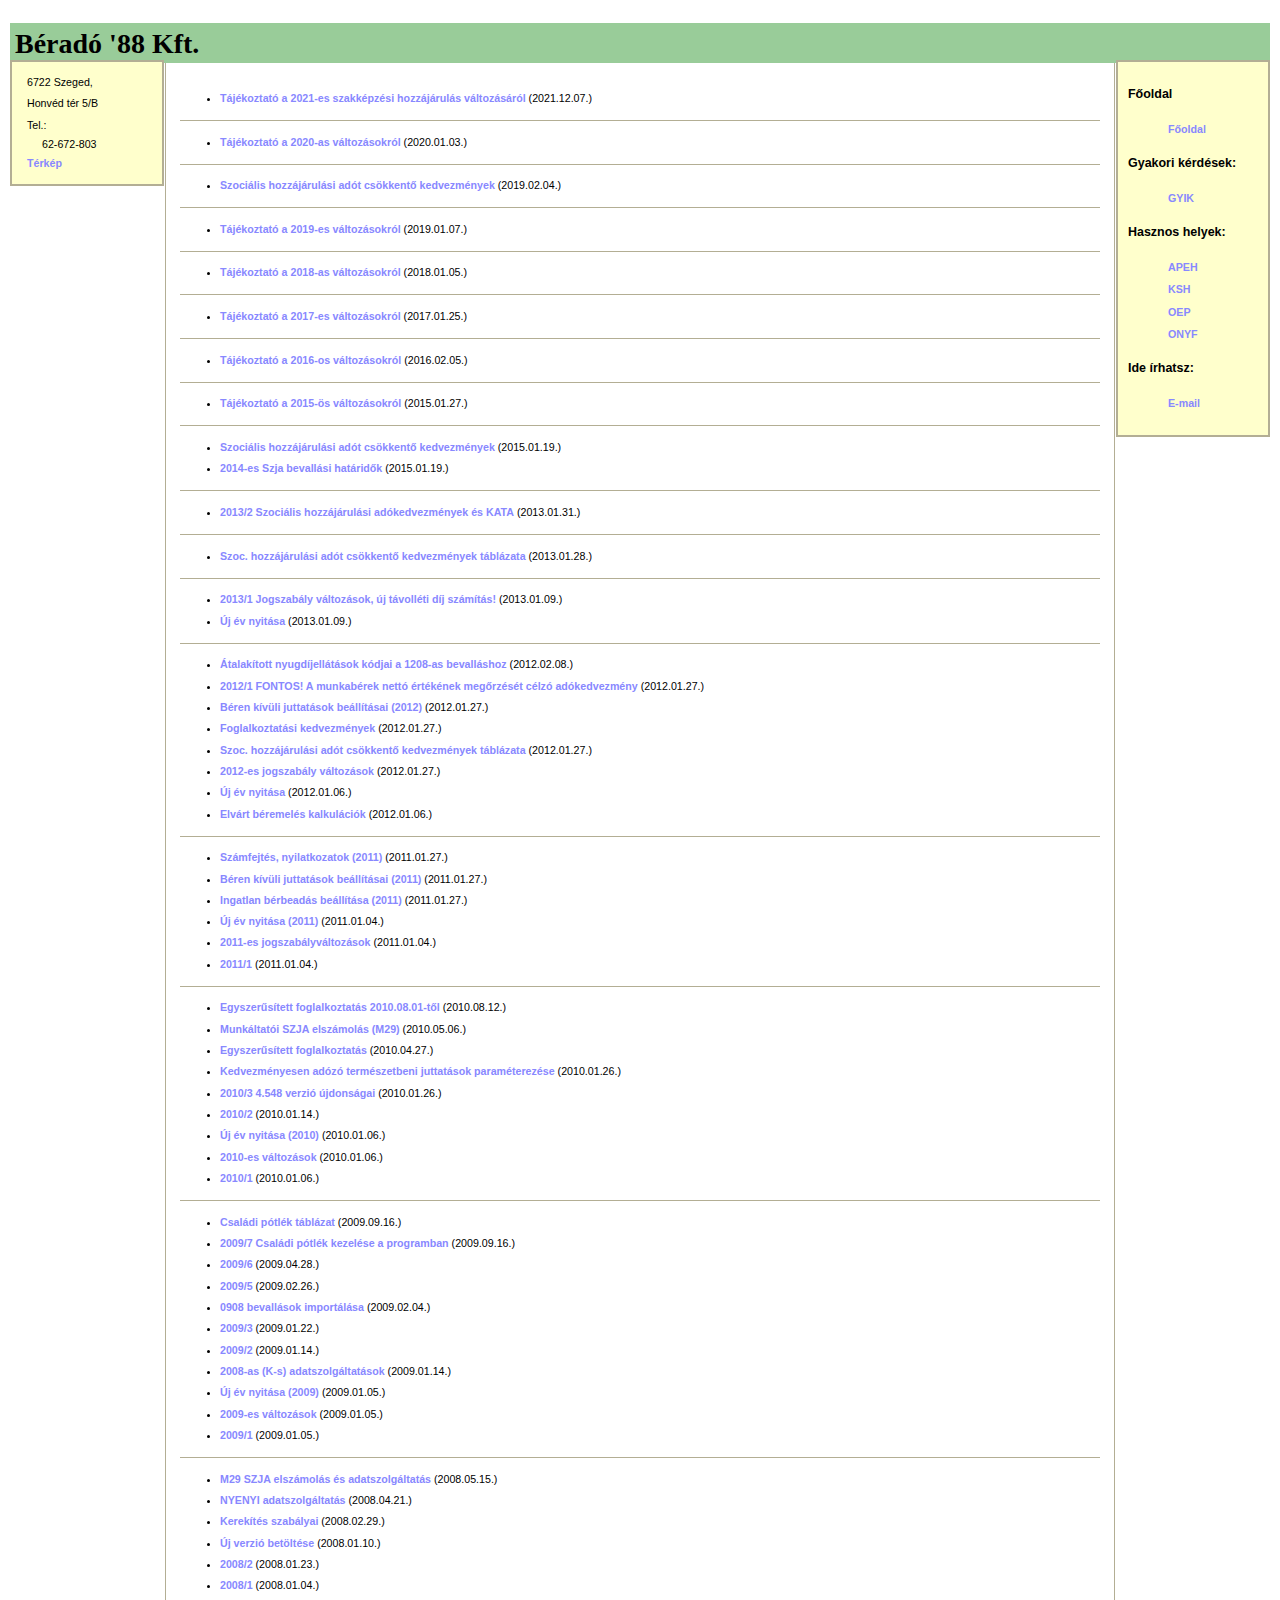
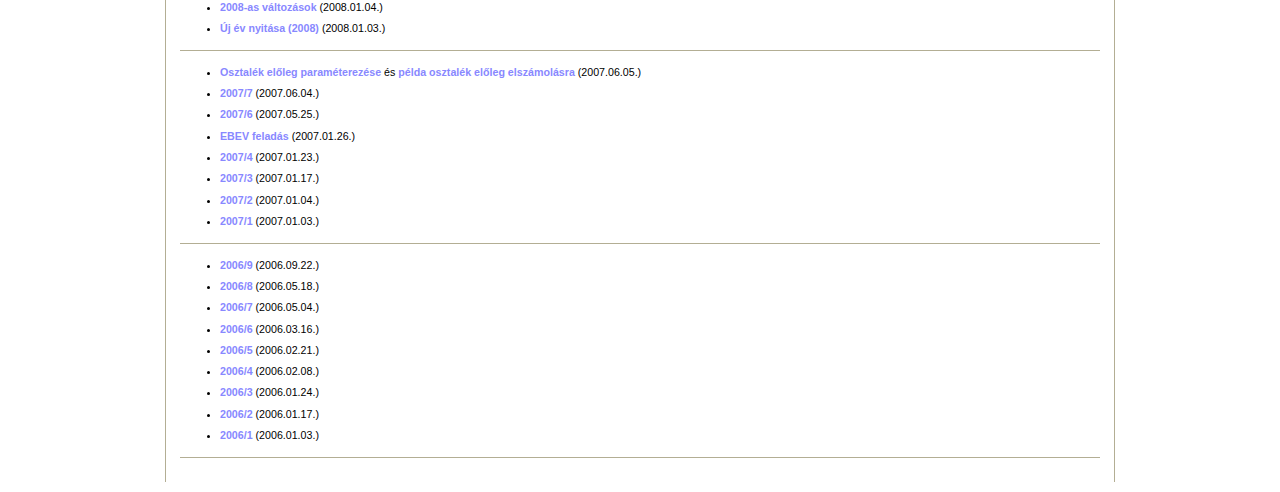
==== doc.html @ b2965519 "Import old site" ====
<!--
        This program is free software; you can redistribute it and/or modify
        it under the terms of the GNU General Public License as published by
        the Free Software Foundation; either version 2 of the License, or
        (at your option) any later version.

        This program is distributed in the hope that it will be useful,
        but WITHOUT ANY WARRANTY; without even the implied warranty of
        MERCHANTABILITY or FITNESS FOR A PARTICULAR PURPOSE.  See the
        GNU General Public License for more details.

        You should have received a copy of the GNU General Public License
        along with this program; if not, write to the Free Software
        Foundation, Inc., 51 Franklin Street, Fifth Floor, Boston, MA 02110-1301, USA.

        doc.html
        Copyright 2007 Berado '88 Kft. <berado@t-online.hu>

        $Id: doc.html 861 2011-01-27 10:10:31Z btami $
-->

<!DOCTYPE html PUBLIC "-//W3C//DTD XHTML 1.0 Strict//EN"
  "http://www.w3.org/TR/xhtml1/DTD/xhtml1-strict.dtd">
<html xmlns="http://www.w3.org/1999/xhtml" xml:lang="hu" lang="hu">

<head>
    <meta http-equiv="content-type" content="text/html; charset=utf-8" />
    <meta name="author" content="Béradó '88 Kft."/>
    <meta name="keywords" content="szoftver, ügyvitel, bér, számfejtés, adó, tb, bevallás, szja, abev, abevimport" />
    <meta name="robots" content="all" />
    <title>Béradó '88 Kft.</title>
    <link rel="icon" href="favicon.ico" type="image/x-icon" />
    <link rel="shortcut icon" href="favicon.ico" type="image/x-icon" />
    <style type="text/css" media="all">
        @import "berado.css";
    </style>
</head>


<body id="berado">

<div id="banner">
    <h2>Béradó '88 Kft.</h2>
</div>

<div id="container">
    <div id="leftcontent">

        <div id="quickSummary">
            <p class="p1">6722 Szeged,</p>
            <p class="p2">Honvéd tér 5/B</p>
            <p class="p3">Tel.:</p>
            <div id="telefonList">
                <ul>
                    <li>62-672-803</li>
                </ul>
            </div>
            <p class="p3"><a href="./map.html">Térkép</a></p>
        </div>
    </div>

    <div id="centercontent">

<!--
        <div id="info">
            <p class="p1">Az alábbi linkekre kattintva elérhetőek az e-mailben kiküldött tájékoztatók</p>
        </div>

-->

        <div id="info">
            <ul>
                <li><a href="doc/szakho.docx">Tájékoztató a 2021-es szakképzési hozzájárulás változásáról</a>&nbsp;(2021.12.07.)</li>
            </ul>
        </div>

        <div id="info">
            <ul>
                <li><a href="doc/val20201.doc">Tájékoztató a 2020-as változásokról</a>&nbsp;(2020.01.03.)</li>
            </ul>
        </div>

        <div id="info">
            <ul>
                <li><a href="doc/szochokedvezmenyek2019.xls">Szociális hozzájárulási adót csökkentő kedvezmények</a>&nbsp;(2019.02.04.)</li>
            </ul>
        </div>

        <div id="info">
            <ul>
                <li><a href="doc/val20191.doc">Tájékoztató a 2019-es változásokról</a>&nbsp;(2019.01.07.)</li>
            </ul>
        </div>

        <div id="info">
            <ul>
                <li><a href="doc/val20181.doc">Tájékoztató a 2018-as változásokról</a>&nbsp;(2018.01.05.)</li>
            </ul>
        </div>

        <div id="info">
            <ul>
                <li><a href="doc/val20171.doc">Tájékoztató a 2017-es változásokról</a>&nbsp;(2017.01.25.)</li>
            </ul>
        </div>

        <div id="info">
            <ul>
                <li><a href="doc/val20161.doc">Tájékoztató a 2016-os változásokról</a>&nbsp;(2016.02.05.)</li>
            </ul>
        </div>

        <div id="info">
            <ul>
                <li><a href="doc/val20151.doc">Tájékoztató a 2015-ös változásokról</a>&nbsp;(2015.01.27.)</li>
            </ul>
        </div>

        <div id="info">
            <ul>
                <li><a href="doc/szochokedvezmenyek2015.xls">Szociális hozzájárulási adót csökkentő kedvezmények</a>&nbsp;(2015.01.19.)</li>
                <li><a href="doc/szjabevallashataridok2014.xls">2014-es Szja bevallási határidők</a>&nbsp;(2015.01.19.)</li>
            </ul>
        </div>

        <div id="info">
            <ul>
                <li><a href="doc/val20132.doc">2013/2 Szociális hozzájárulási adókedvezmények és KATA</a>&nbsp;(2013.01.31.)</li>
            </ul>
        </div>

        <div id="info">
            <ul>
                <li><a href="doc/szochokedvezmenyek2013.xls">Szoc. hozzájárulási adót csökkentő kedvezmények táblázata</a>&nbsp;(2013.01.28.)</li>
            </ul>
        </div>

        <div id="info">
            <ul>
                <li><a href="doc/val20131.doc">2013/1 Jogszabály változások, új távolléti díj számítás!</a>&nbsp;(2013.01.09.)</li>
                <li><a href="doc/ujevnyitas2013.doc">Új év nyitása</a>&nbsp;(2013.01.09.)</li>
            </ul>
        </div>


        <div id="info">
            <ul>
                <li><a href="doc/nyugdij-2012.xls">Átalakított nyugdíjellátások kódjai a 1208-as bevalláshoz</a>&nbsp;(2012.02.08.)</li>
                <li><a href="doc/val20121.doc">2012/1 FONTOS! A munkabérek nettó értékének megőrzését célzó adókedvezmény</a>&nbsp;(2012.01.27.)</li>
                <li><a href="doc/jovelem-berenkiv2012.xls">Béren kívüli juttatások beállításai (2012)</a>&nbsp;(2012.01.27.)</li>
                <li><a href="doc/start-szocho.doc">Foglalkoztatási kedvezmények</a>&nbsp;(2012.01.27.)</li>
                <li><a href="doc/szocho-kedvezmenyek.xls">Szoc. hozzájárulási adót csökkentő kedvezmények táblázata</a>&nbsp;(2012.01.27.)</li>
                <li><a href="doc/jogszv2012.xls">2012-es jogszabály változások</a>&nbsp;(2012.01.27.)</li>
                <li><a href="doc/ujevnyitas.doc">Új év nyitása</a>&nbsp;(2012.01.06.)</li>
                <li><a href="doc/bertabla2012.xls">Elvárt béremelés kalkulációk</a>&nbsp;(2012.01.06.)</li>
            </ul>
        </div>

        <div id="info">
            <ul>
                <li><a href="doc/val20112.doc">Számfejtés, nyilatkozatok (2011)</a>&nbsp;(2011.01.27.)</li>
                <li><a href="doc/jovelem-berenkiv.xls">Béren kívüli juttatások beállításai (2011)</a>&nbsp;(2011.01.27.)</li>
                <li><a href="doc/jovelem-ingatlanberbe.xls">Ingatlan bérbeadás beállítása (2011)</a>&nbsp;(2011.01.27.)</li>
                <li><a href="doc/ujevnyitas2011.doc">Új év nyitása (2011)</a>&nbsp;(2011.01.04.)</li>
                <li><a href="doc/jogszv2011.xls">2011-es jogszabályváltozások</a>&nbsp;(2011.01.04.)</li>
                <li><a href="doc/val20111.doc">2011/1</a>&nbsp;(2011.01.04.)</li>
            </ul>
        </div>

        <div id="info">
            <ul>
                <li><a href="doc/val20106.doc">Egyszerűsített foglalkoztatás 2010.08.01-től</a>&nbsp;(2010.08.12.)</li>
                <li><a href="doc/val20105.doc">Munkáltatói SZJA elszámolás (M29)</a>&nbsp;(2010.05.06.)</li>
                <li><a href="doc/val20104.doc">Egyszerűsített foglalkoztatás</a>&nbsp;(2010.04.27.)</li>
                <li><a href="doc/jovelem-termszja.xls">Kedvezményesen adózó természetbeni juttatások paraméterezése</a>&nbsp;(2010.01.26.)</li>
                <li><a href="doc/val20103.doc">2010/3 4.548 verzió újdonságai</a>&nbsp;(2010.01.26.)</li>
                <li><a href="doc/val20102.doc">2010/2</a>&nbsp;(2010.01.14.)</li>
                <li><a href="doc/ujevnyitas2010.doc">Új év nyitása (2010)</a>&nbsp;(2010.01.06.)</li>
                <li><a href="doc/jogszv2010.xls">2010-es változások</a>&nbsp;(2010.01.06.)</li>
                <li><a href="doc/val20101.doc">2010/1</a>&nbsp;(2010.01.06.)</li>
            </ul>
        </div>

        <div id="info">
            <ul>
                <li><a href="doc/csaladipotlek.xls">Családi pótlék táblázat</a>&nbsp;(2009.09.16.)</li>
                <li><a href="doc/val20097.doc">2009/7 Családi pótlék kezelése a programban</a>&nbsp;(2009.09.16.)</li>
                <li><a href="doc/val20096.doc">2009/6</a>&nbsp;(2009.04.28.)</li>
                <li><a href="doc/val20095.doc">2009/5</a>&nbsp;(2009.02.26.)</li>
                <li><a href="doc/val20094.doc">0908 bevallások importálása</a>&nbsp;(2009.02.04.)</li>
                <li><a href="doc/val20093.doc">2009/3</a>&nbsp;(2009.01.22.)</li>
                <li><a href="doc/val20092.doc">2009/2</a>&nbsp;(2009.01.14.)</li>
                <li><a href="doc/kslistak.xls">2008-as (K-s) adatszolgáltatások</a>&nbsp;(2009.01.14.)</li>
                <li><a href="doc/ujevnyitas2009.doc">Új év nyitása (2009)</a>&nbsp;(2009.01.05.)</li>
                <li><a href="doc/jogszv2009.xls">2009-es változások</a>&nbsp;(2009.01.05.)</li>
                <li><a href="doc/val20091.doc">2009/1</a>&nbsp;(2009.01.05.)</li>
            </ul>
        </div>

        <div id="info">
            <ul>
                <li><a href="doc/val20084.doc">M29 SZJA elszámolás és adatszolgáltatás</a>&nbsp;(2008.05.15.)</li>
                <li><a href="doc/nyenyitel07.doc">NYENYI adatszolgáltatás</a>&nbsp;(2008.04.21.)</li>
                <li><a href="doc/val20083.doc">Kerekítés szabályai</a>&nbsp;(2008.02.29.)</li>
                <li><a href="doc/prbetoltese.doc">Új verzió betöltése</a>&nbsp;(2008.01.10.)</li>
                <li><a href="doc/val20082.doc">2008/2</a>&nbsp;(2008.01.23.)</li>
                <li><a href="doc/val20081.doc">2008/1</a>&nbsp;(2008.01.04.)</li>
                <li><a href="doc/jogszv2008.xls">2008-as változások</a>&nbsp;(2008.01.04.)</li>
                <li><a href="doc/uj_ev_nyitasa.doc">Új év nyitása (2008)</a>&nbsp;(2008.01.03.)</li>
            </ul>
        </div>

        <div id="info">
            <ul>
                <li><a href="doc/osztelol.xls">Osztalék előleg paraméterezése</a> és <a href="doc/osztpl.xls">példa osztalék előleg elszámolásra</a>&nbsp;(2007.06.05.)</li>
                <li><a href="doc/val20077.doc">2007/7</a>&nbsp;(2007.06.04.)</li>
                <li><a href="doc/val20076.doc">2007/6</a>&nbsp;(2007.05.25.)</li>
                <li><a href="doc/abevbe.doc">EBEV feladás</a>&nbsp;(2007.01.26.)</li>
                <li><a href="doc/val20074.doc">2007/4</a>&nbsp;(2007.01.23.)</li>
                <li><a href="doc/val20073.doc">2007/3</a>&nbsp;(2007.01.17.)</li>
                <li><a href="doc/val20072.doc">2007/2</a>&nbsp;(2007.01.04.)</li>
                <li><a href="doc/val20071.doc">2007/1</a>&nbsp;(2007.01.03.)</li>
            </ul>
        </div>
        <div id="info">
            <ul>
                <li><a href="doc/val20069.doc">2006/9</a>&nbsp;(2006.09.22.)</li>
                <li><a href="doc/val20068.doc">2006/8</a>&nbsp;(2006.05.18.)</li>
                <li><a href="doc/val20067.doc">2006/7</a>&nbsp;(2006.05.04.)</li>
                <li><a href="doc/val20066.doc">2006/6</a>&nbsp;(2006.03.16.)</li>
                <li><a href="doc/val20065.doc">2006/5</a>&nbsp;(2006.02.21.)</li>
                <li><a href="doc/val20064.doc">2006/4</a>&nbsp;(2006.02.08.)</li>
                <li><a href="doc/val20063.doc">2006/3</a>&nbsp;(2006.01.24.)</li>
                <li><a href="doc/val20062.doc">2006/2</a>&nbsp;(2006.01.17.)</li>
                <li><a href="doc/val20061.doc">2006/1</a>&nbsp;(2006.01.03.)</li>
            </ul>
        </div>

    </div>

    <div id="rightcontent">
        <div id="linkList">
            <div id="lhome">
                <h3 class="home">Főoldal</h3>
                <ul>
                    <li><a href="./index.html">Főoldal</a></li>
                </ul>
            </div>

            <div id="lfaq">
                <h3 class="faq">Gyakori kérdések:</h3>
                <ul>
                    <li><a href="./faq.html">GYIK</a></li>
                </ul>
            </div>

            <div id="lhasznos">
                <h3 class="hasznos">Hasznos helyek:</h3>
                <ul>
                    <li><a href="http://www.apeh.hu">APEH</a></li>
                    <li><a href="http://www.ksh.hu">KSH</a></li>
                    <li><a href="http://www.oep.hu">OEP</a></li>
                    <li><a href="http://www.onyf.hu">ONYF</a></li>
                </ul>
            </div>

            <div id="lvegyes">
                <h3 class="vegyes">Ide írhatsz:</h3>
                <ul>
                    <li><a href="mailto:berado88@gmail.com">E-mail</a></li>
                </ul>
            </div>
        </div>
    </div>

</div>

<script src="http://www.google-analytics.com/urchin.js" type="text/javascript">
</script>
<script type="text/javascript">
_uacct = "UA-1239219-1";
urchinTracker();
</script>
</body>
</html>
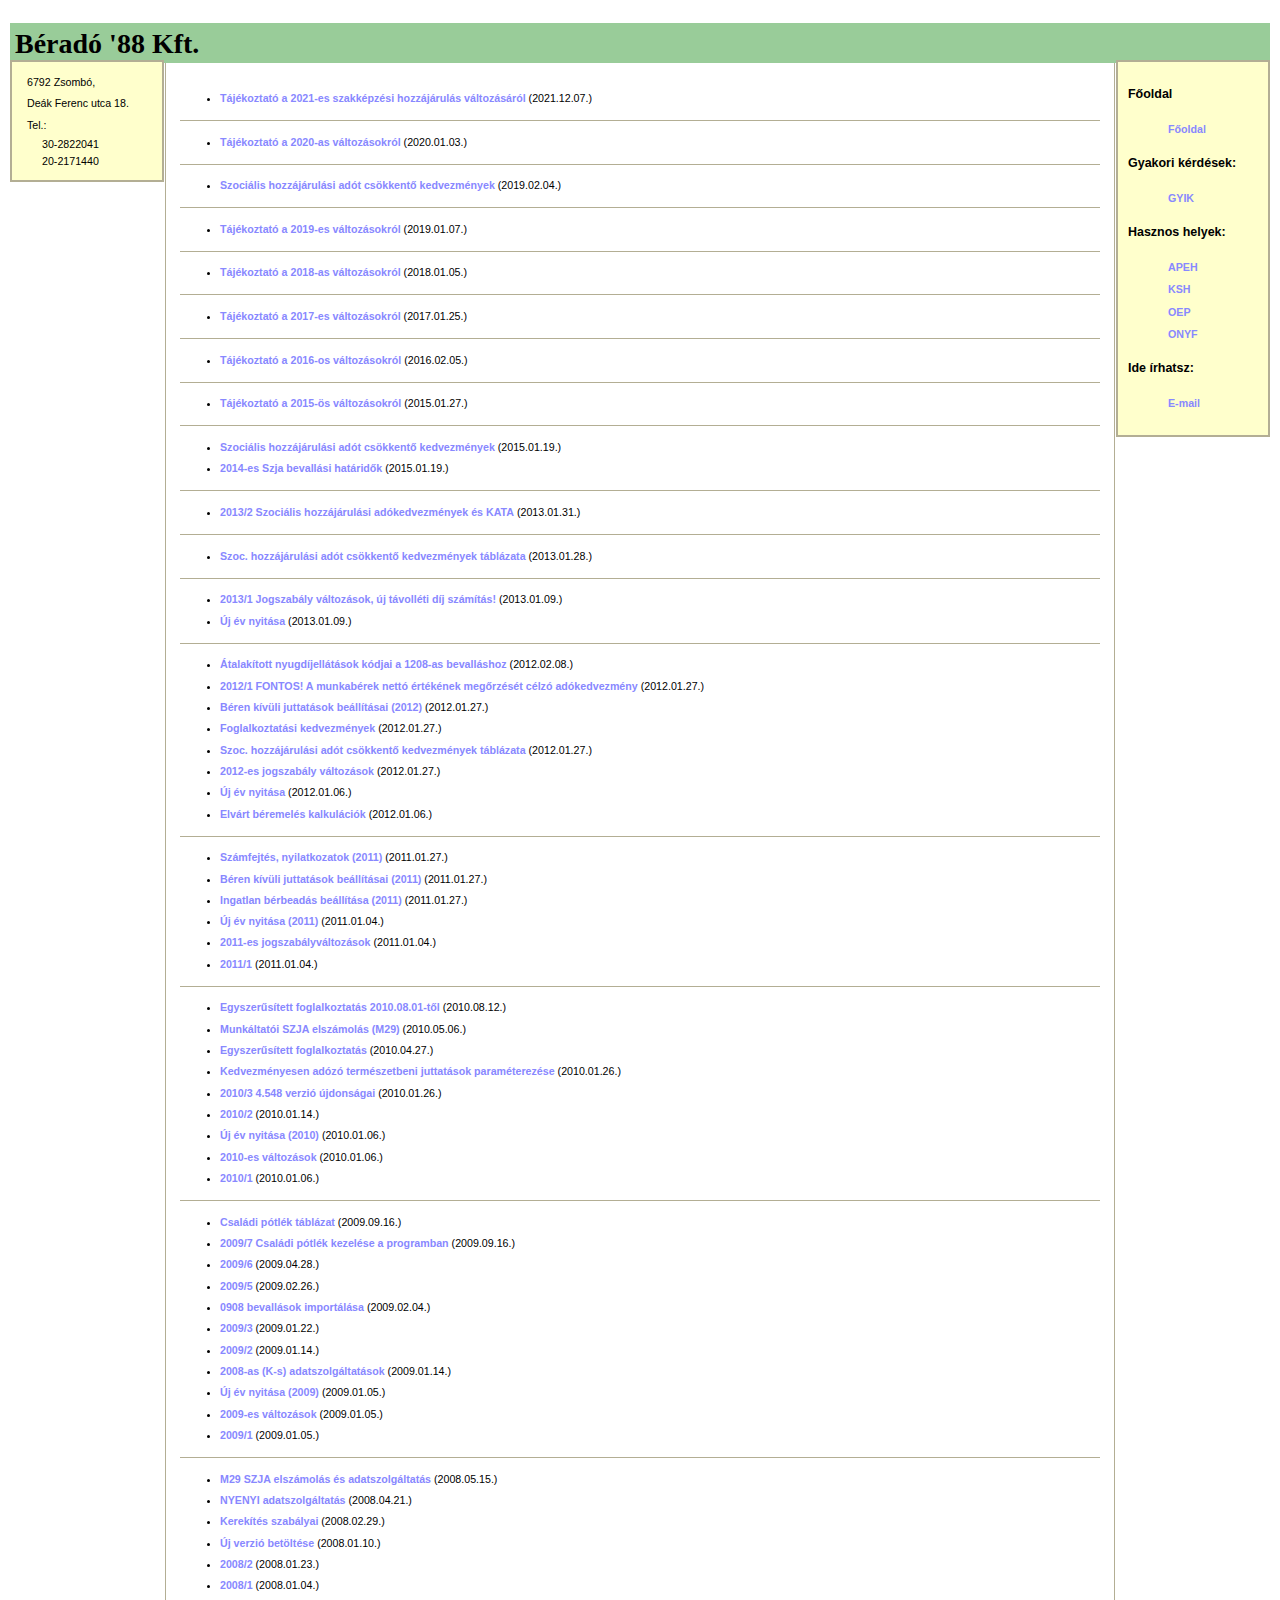
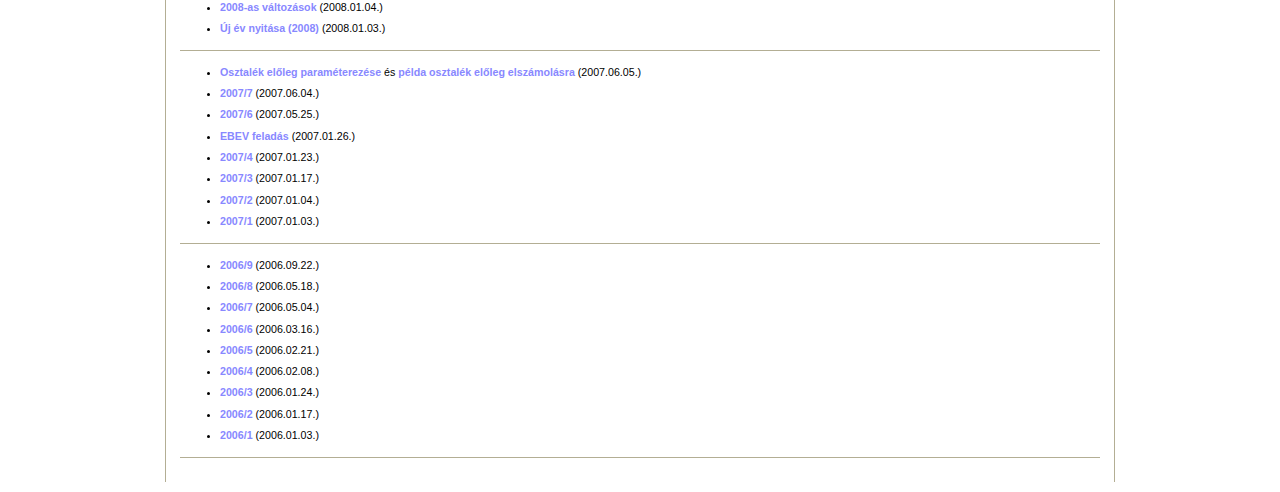
==== commit d85cc88e: "uj ver" ====
--- a/doc.html
+++ b/doc.html
@@ -47,15 +47,15 @@
     <div id="leftcontent">
 
         <div id="quickSummary">
-            <p class="p1">6722 Szeged,</p>
-            <p class="p2">Honvéd tér 5/B</p>
+            <p class="p1">6792 Zsombó,</p>
+            <p class="p2">Deák Ferenc utca 18.</p>
             <p class="p3">Tel.:</p>
             <div id="telefonList">
                 <ul>
-                    <li>62-672-803</li>
-                </ul>
-            </div>
-            <p class="p3"><a href="./map.html">Térkép</a></p>
+                    <li>30-2822041</li>
+                    <li>20-2171440</li>
+                </ul>
+            </div>
         </div>
     </div>
 
